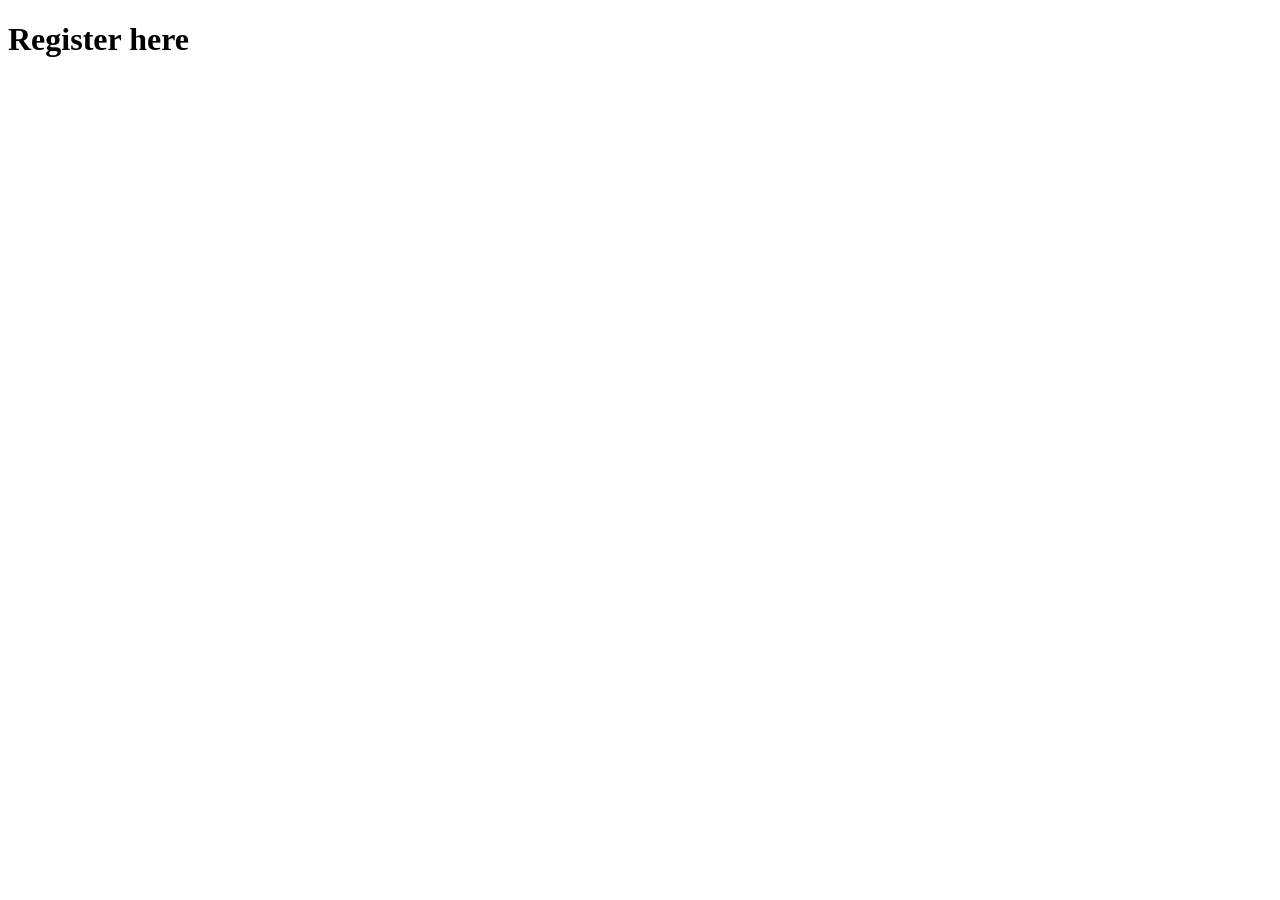
==== HTML/register.html @ c0ad1190 "learn html" ====
<!DOCTYPE html>
<html lang="en">
<head>
    <meta charset="UTF-8">
    <meta name="viewport" content="width=device-width, initial-scale=1.0">
    <title>Register here</title>
</head>
<body>
    <h1>Register here</h1>
</body>
</html>
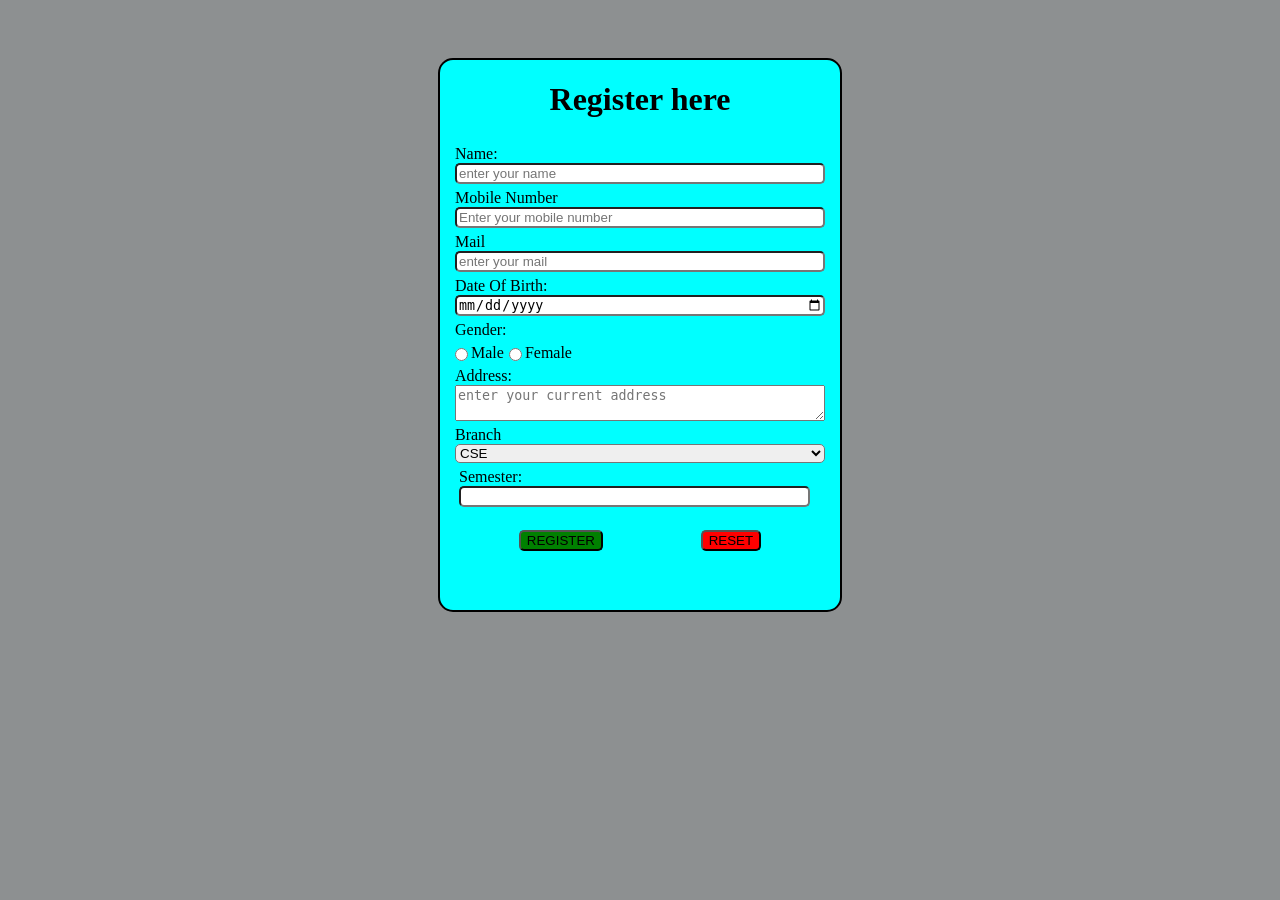
==== commit d629fbf6: "asynchronous program" ====
--- a/HTML/register.html
+++ b/HTML/register.html
@@ -4,8 +4,76 @@
     <meta charset="UTF-8">
     <meta name="viewport" content="width=device-width, initial-scale=1.0">
     <title>Register here</title>
+<link rel="stylesheet" href="/CSS/register.css">
+   
 </head>
 <body>
-    <h1>Register here</h1>
+    
+   
+     <div  id="con">
+        <h1 id="heading" >Register here</h1>
+       <div>
+         <label for="name">Name:</label>
+       
+        <input type="text" placeholder="enter your name">
+
+       </div>
+        
+       <div>
+         <label for="Mobile-Number">Mobile Number</label>
+        
+        <input type="tel" name="Mobile-Number" id="Mobile-Number" placeholder="Enter your mobile number">
+       </div>
+       <div>
+        <label for="Mail">Mail</label>
+      
+        <input type="email" id="Mail" placeholder="enter your mail"></div>
+     
+        <div>
+            <label for="DOB">Date Of Birth:</label>
+         <input type="date" name="DOB" id="DOB">
+        </div>
+       
+        <div>
+            <label for="gender">Gender:</label>
+       <div id="select-gender">
+        <input type="radio" name="gender" id="gender">
+        <label for="male">Male</label>
+        <input type="radio" name="gender" id="gender">
+        <label for="female">Female</label></div>
+        </div>
+       <div>
+         <label for="Adrress">Address:</label>
+       
+        <textarea name="Adrress" id="Address" placeholder="enter your current address"></textarea>
+       </div>
+      
+      <div id="select-branch">
+          <label for="branch">Branch</label>
+        
+
+        <select name="branch" id="Branch">
+            <option value="CSE">CSE</option>
+            <option value="IT">IT</option>
+            <option value="ECE">ECE</option>
+            <option value="MECHANIC">ME</option>
+            <option value="CE">CE</option>
+      </div>
+        </select>
+     <div id="semester">
+        
+        <label for="semester">Semester:</label>
+      
+        <input type="number">
+     </div>
+<br>
+       <div id="select-button">
+         <button type="submit" name="register" id="register" class="button">REGISTER</button>
+        <button type="submit" name="RESET" id="reset" class="button">RESET</button></div>
+        
+    </div>
+     
+   
+    
 </body>
 </html>
--- a/CSS/register.css
+++ b/CSS/register.css
@@ -0,0 +1,58 @@
+
+body{
+    background-color: oklab(36.754% -0.00546 -0.00524 / 0.579);
+  
+    display:flex;
+    justify-content: center;
+    align-items: center;
+    
+
+}
+h1
+{
+    align-self: center;
+}
+div{
+    display: flex;
+    flex-direction: column;
+    margin-left:15px;
+    margin-right: 15px;
+    margin-top: 5px;
+}
+#select-gender{
+    flex-direction: row;
+    margin-left: -5px;
+}
+#select-button{
+flex-direction: row;
+justify-content: space-around;
+
+
+
+}
+
+input,select{
+    border-radius: 5px;
+}
+
+#con{
+    width: 400px;
+    height: 550px;
+    background-color: aqua;
+    border: 2px solid black;
+    border-radius: 15px;
+    margin-top: 50px;
+}
+#register{
+    border-radius: 5px;
+    background-color: green;
+ 
+}
+#reset{
+    background-color: red;
+    border-radius: 5px;
+    
+}
+#semester{
+   margin-left: 4px;
+}
